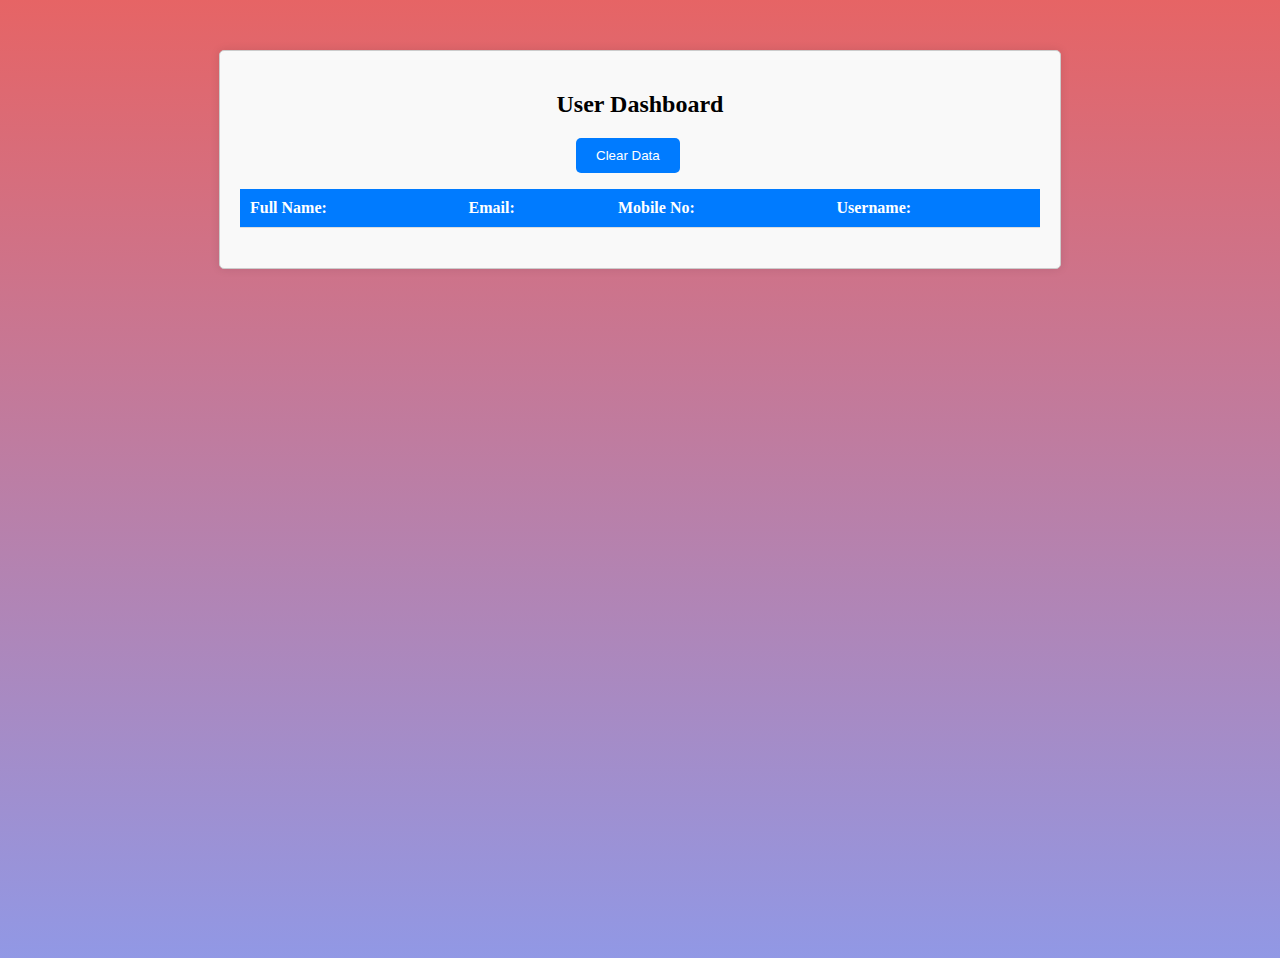
==== dashboard.html @ e2854708 "first commit" ====
<!DOCTYPE html>
<html lang="en">
<head>
  <meta charset="UTF-8">
  <meta name="viewport" content="width=device-width, initial-scale=1.0">
  <title>User Dashboard</title>
  <link rel="stylesheet" href="dashboard.css">
</head>
<body>
  <div class="container">
    <h2>User Dashboard</h2>
    <button id="clearButton">Clear Data</button>
    <table id="userTable">
      <thead>
        <tr>
          <th>Full Name:</th>
          <th>Email:</th>
          <th>Mobile No:</th>
          <th>Username:</th>
        </tr>
      </thead>
      <tbody>
      </tbody>
    </table>
  </div>
  <script src="script.js"></script>
  <script>
    //clear button
    document.getElementById('clearButton').addEventListener('click', function() {
      localStorage.removeItem('userData'); // Remove user data from local storage
      location.reload(); // Reload the page to reflect the changes
    });

    // Retrieve user data from local storage and populate the table
    var userData = JSON.parse(localStorage.getItem('userData'));
    var tableBody = document.querySelector('#userTable tbody');

    if (userData) {
      userData.forEach(function(user) {
        var row = tableBody.insertRow();
        var fullNameCell = row.insertCell(0);
        var emailCell = row.insertCell(1);
        var mobileCell = row.insertCell(2);
        var usernameCell = row.insertCell(3);

        fullNameCell.innerHTML = user.fullName;
        emailCell.innerHTML = user.email;
        mobileCell.innerHTML = user.mobile;
        usernameCell.innerHTML = user.username;
      });
    }
  </script>
</body>
</html>
---- dashboard.css ----
body{
    background-image: linear-gradient(#e66465, #9198e5);
    background-repeat: no-repeat;
    background-size: cover;
    height: 100vh;
    overflow: hidden;
}

.container {
    max-width: 800px;
    margin: 50px auto;
    padding: 20px;
    border: 1px solid #ccc;
    border-radius: 5px;
    background-color: #f9f9f9;
    box-shadow: 0 0 10px rgba(0, 0, 0, 0.1);
  }
 
  h2 {
    text-align: center;
    margin-bottom: 20px;
  }
  
  table {
    width: 100%;
    border-collapse: collapse;
    margin-bottom: 20px;
  }
  
  thead {
    background-color: #007bff;
    color: #fff;
  }
  
  th, td {
    padding: 10px;
    text-align: left;
    border-bottom: 1px solid #ddd;
  }
  
  tbody tr:nth-child(even) {
    background-color: #f2f2f2;
  }
  
  tbody tr:hover {
    background-color: #ddd;
  }
  button {
    padding: 10px 20px;
    background-color: #007bff;
    color: #fff;
    border: none;
    border-radius: 5px;
    cursor: pointer;
    margin-bottom: 1rem;
    margin-left: 21rem;
  }
  
  button:hover {
    background-color: #0056b3;
  }
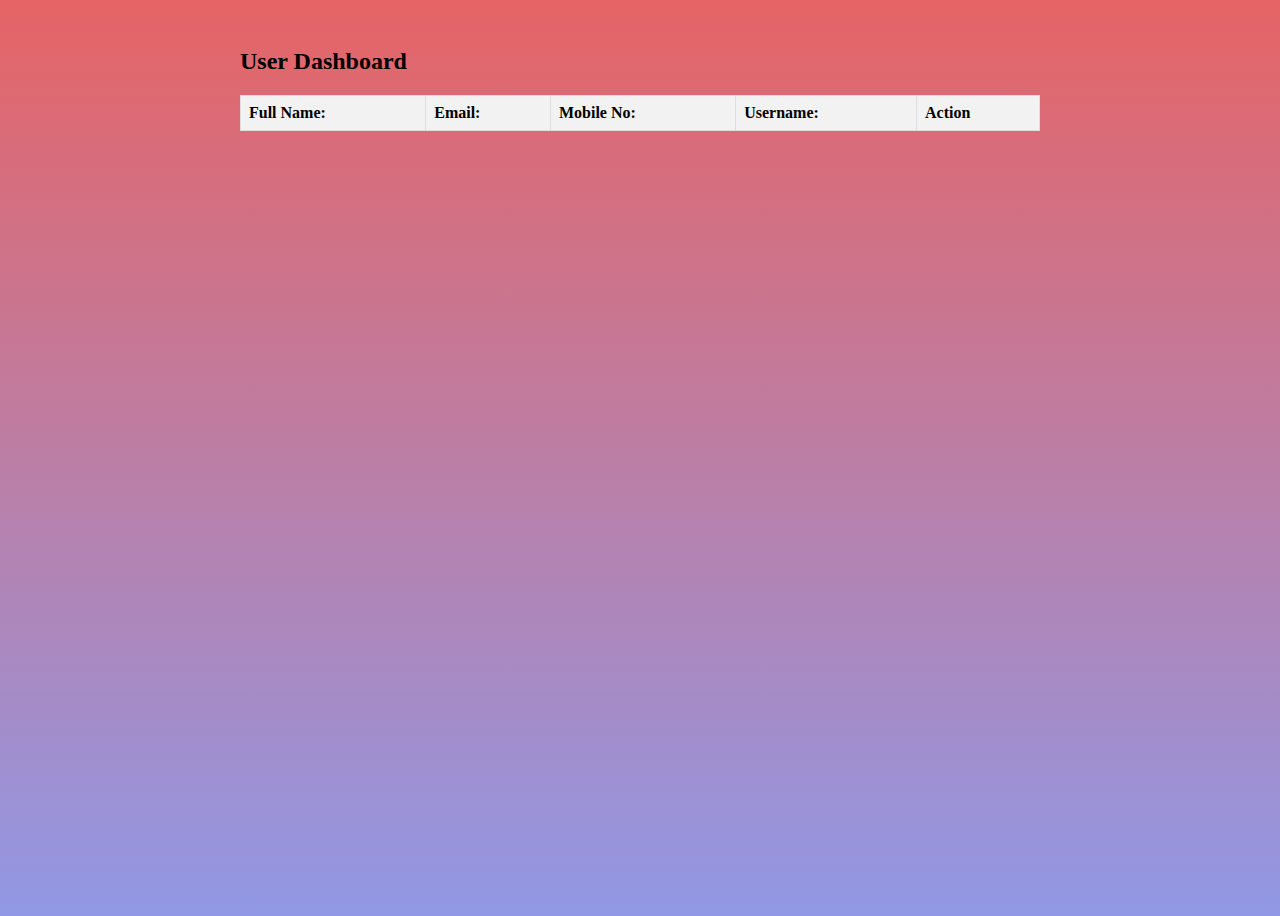
==== commit 04e425cb: "code updated" ====
--- a/dashboard.html
+++ b/dashboard.html
@@ -9,7 +9,6 @@
 <body>
   <div class="container">
     <h2>User Dashboard</h2>
-    <button id="clearButton">Clear Data</button>
     <table id="userTable">
       <thead>
         <tr>
@@ -17,6 +16,7 @@
           <th>Email:</th>
           <th>Mobile No:</th>
           <th>Username:</th>
+          <th>Action</th> 
         </tr>
       </thead>
       <tbody>
@@ -25,13 +25,7 @@
   </div>
   <script src="script.js"></script>
   <script>
-    //clear button
-    document.getElementById('clearButton').addEventListener('click', function() {
-      localStorage.removeItem('userData'); // Remove user data from local storage
-      location.reload(); // Reload the page to reflect the changes
-    });
-
-    // Retrieve user data from local storage and populate the table
+   
     var userData = JSON.parse(localStorage.getItem('userData'));
     var tableBody = document.querySelector('#userTable tbody');
 
@@ -42,11 +36,32 @@
         var emailCell = row.insertCell(1);
         var mobileCell = row.insertCell(2);
         var usernameCell = row.insertCell(3);
+        var actionCell = row.insertCell(4); 
 
         fullNameCell.innerHTML = user.fullName;
         emailCell.innerHTML = user.email;
         mobileCell.innerHTML = user.mobile;
         usernameCell.innerHTML = user.username;
+
+        // Add individual buttons for update and delete
+        var updateButton = document.createElement('button');
+        updateButton.textContent = 'Update';
+        updateButton.addEventListener('click', function() {
+          // Handle update functionality here
+          // You can use user data to pre-fill a form for updating
+          console.log('Update button clicked for user:', user);
+        });
+
+        var deleteButton = document.createElement('button');
+        deleteButton.textContent = 'Delete';
+        deleteButton.addEventListener('click', function() {
+          // Handle delete functionality here
+          // You may want to confirm the deletion with the user
+          console.log('Delete button clicked for user:', user);
+        });
+
+        actionCell.appendChild(updateButton);
+        actionCell.appendChild(deleteButton);
       });
     }
   </script>
--- a/dashboard.css
+++ b/dashboard.css
@@ -5,19 +5,13 @@
     height: 100vh;
     overflow: hidden;
 }
-
 .container {
     max-width: 800px;
-    margin: 50px auto;
+    margin: 0 auto;
     padding: 20px;
-    border: 1px solid #ccc;
-    border-radius: 5px;
-    background-color: #f9f9f9;
-    box-shadow: 0 0 10px rgba(0, 0, 0, 0.1);
   }
- 
+  
   h2 {
-    text-align: center;
     margin-bottom: 20px;
   }
   
@@ -27,35 +21,23 @@
     margin-bottom: 20px;
   }
   
-  thead {
-    background-color: #007bff;
-    color: #fff;
+  th, td {
+    border: 1px solid #ddd;
+    padding: 8px;
+    text-align: left;
   }
   
-  th, td {
-    padding: 10px;
-    text-align: left;
-    border-bottom: 1px solid #ddd;
-  }
-  
-  tbody tr:nth-child(even) {
+  th {
     background-color: #f2f2f2;
   }
   
-  tbody tr:hover {
-    background-color: #ddd;
-  }
   button {
-    padding: 10px 20px;
-    background-color: #007bff;
-    color: #fff;
-    border: none;
-    border-radius: 5px;
+    padding: 5px 10px;
+    margin-right: 5px;
     cursor: pointer;
-    margin-bottom: 1rem;
-    margin-left: 21rem;
   }
   
   button:hover {
-    background-color: #0056b3;
-  }+    background-color: #ddd;
+  }
+  